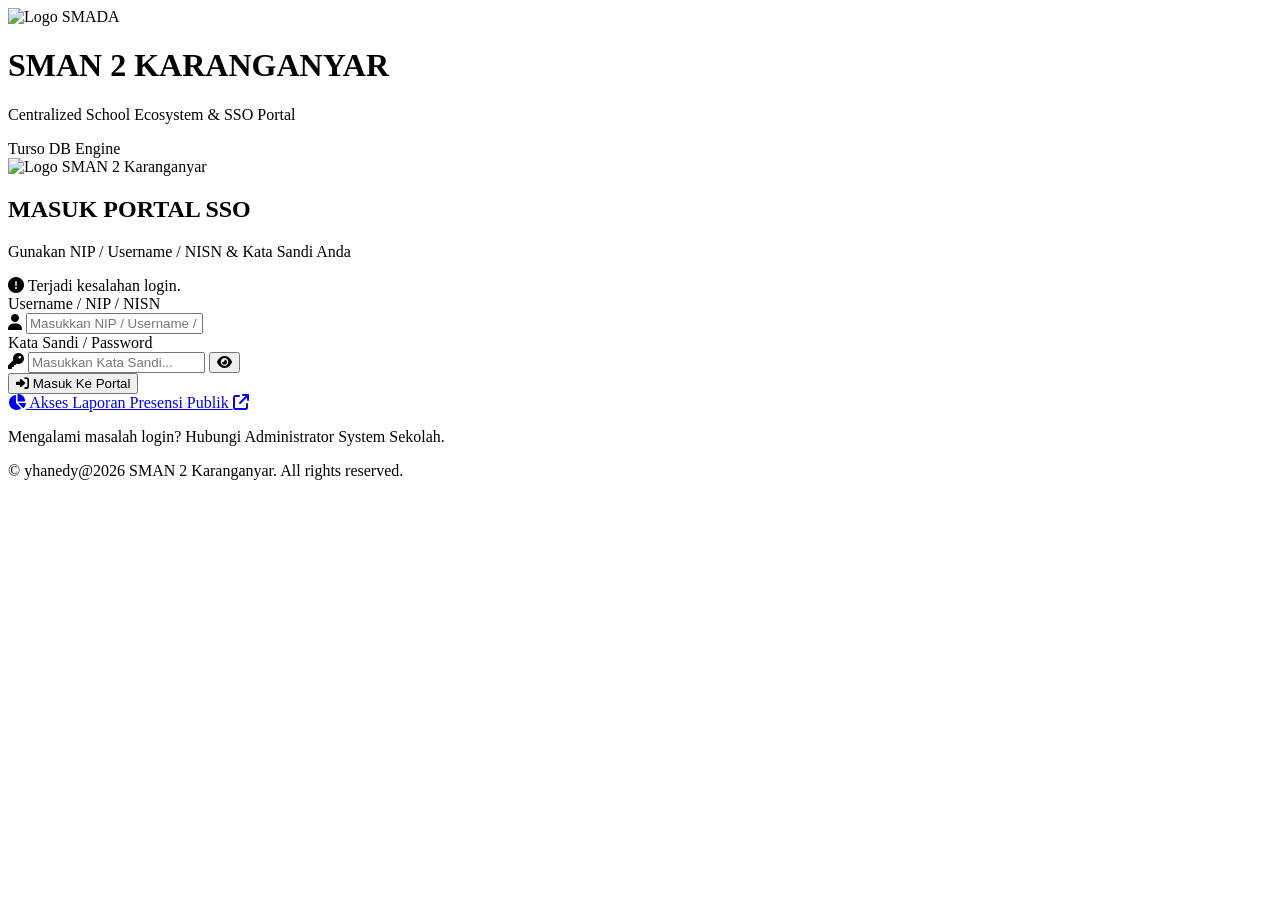
==== admin.html @ 3c3ea402 "Update GPS radius options and backup function" ====
<!DOCTYPE html>
<html lang="id">
<head>
    <meta charset="UTF-8">
    <meta name="viewport" content="width=device-width, initial-scale=1.0">
    <title>Panel Administrator - SMAN 2 Karanganyar</title>
    <script src="https://cdn.tailwindcss.com"></script>
    <link rel="stylesheet" href="https://cdnjs.cloudflare.com/ajax/libs/font-awesome/6.4.0/css/all.min.css">
    <script src="https://cdn.jsdelivr.net/npm/xlsx@0.18.5/dist/xlsx.full.min.js"></script>
    <script src="js/config.js?v=admin_turso_v10"></script>
</head>
<body class="bg-slate-100 font-sans min-h-screen flex flex-col justify-between text-slate-800">

    <!-- PROTEKSI HAK AKSES ADMIN -->
    <script>
        (function proteksiHalaman() {
            const rawUser = localStorage.getItem('smada_user');
            const rawRole = localStorage.getItem('smada_role');
            const currentPath = window.location.pathname;

            if (!rawUser || rawUser === "null" || rawUser === "undefined") {
                alert("Akses Ditolak! Silakan login terlebih dahulu.");
                window.location.replace('index.html');
                return;
            }

            try {
                const user = JSON.parse(rawUser);
                const role = String(user.role || rawRole || '').toLowerCase();

                let isAllowed = false;
                if (currentPath.includes('super-admin')) {
                    isAllowed = role.includes('admin') || role.includes('superadmin') || role.includes('super_admin');
                } else if (currentPath.includes('admin')) {
                    isAllowed = role.includes('admin') || role.includes('superadmin') || role.includes('super_admin');
                } else if (currentPath.includes('bk')) {
                    isAllowed = role.includes('bk') || role.includes('stp2k') || role.includes('admin') || role.includes('superadmin');
                } else if (currentPath.includes('piket')) {
                    isAllowed = role.includes('piket') || role.includes('admin') || role.includes('superadmin');
                } else if (currentPath.includes('siswa')) {
                    isAllowed = role.includes('siswa');
                }

                if (!isAllowed) {
                    alert("Akses Ditolak! Anda tidak berhak mengakses halaman ini.");
                    localStorage.removeItem('smada_user');
                    localStorage.removeItem('smada_role');
                    window.location.replace('index.html');
                }
            } catch (e) {
                localStorage.removeItem('smada_user');
                localStorage.removeItem('smada_role');
                window.location.replace('index.html');
            }
        })();
    </script>

    <!-- HEADER / NAVBAR INTERNAL ADMIN -->
    <header class="bg-blue-900 text-white shadow-md sticky top-0 z-50">
        <div class="max-w-7xl mx-auto px-4 py-3 flex justify-between items-center">
            <div class="flex items-center space-x-3">
                <img src="https://lh3.googleusercontent.com/d/1LdR1ARwYVgOGhwtxeZRu73oD5uGHKhKA" onError="this.onerror=null;this.src='https://placehold.co/100x100/003366/ffffff?text=SMADA'" class="w-10 h-10 rounded-full border-2 border-white object-cover" alt="Logo SMAN 2 Karanganyar">
                <div>
                    <h1 class="font-bold text-lg leading-tight">SMAN 2 KARANGANYAR</h1>
                    <p class="text-xs text-blue-200">Panel Administrator Konfigurasi & Data Master (Turso Engine)</p>
                </div>
            </div>
            <div class="flex items-center space-x-2">
                <span class="text-xs bg-blue-950 px-3 py-1.5 rounded-lg font-mono text-blue-200">
                    <strong class="text-white" id="display-admin-name">Admin</strong>
                </span>
                <button onclick="logout()" class="bg-red-600 hover:bg-red-700 text-white text-xs px-3 py-1.5 rounded-lg font-bold transition flex items-center space-x-1 cursor-pointer">
                    <i class="fa-solid fa-power-off"></i>
                    <span>Logout</span>
                </button>
            </div>
        </div>
    </header>

    <!-- MAIN CONTENT AREA -->
    <main class="max-w-7xl mx-auto px-4 py-6 w-full flex-grow space-y-6">

        <!-- BARIS 1: GRID UTAMA KONFIGURASI ADMIN -->
        <div class="grid grid-cols-1 md:grid-cols-2 lg:grid-cols-4 gap-6">
            <!-- 1. Tambah Siswa Manual -->
            <div class="bg-white p-5 rounded-xl shadow-md border border-slate-200 space-y-3 flex flex-col justify-between">
                <div class="space-y-3">
                    <h3 class="font-bold text-slate-800 text-sm flex items-center space-x-2 border-b pb-2">
                        <i class="fa-solid fa-user-graduate text-indigo-600"></i>
                        <span>Tambah Siswa Manual</span>
                    </h3>
                    <div>
                        <label class="block text-xs font-semibold text-slate-600 mb-1">NISN Siswa</label>
                        <input type="text" id="admin-siswa-nisn" placeholder="Contoh: 0095993053" class="w-full border border-slate-300 rounded-lg px-3 py-1.5 text-xs outline-none focus:ring-2 focus:ring-indigo-500 font-mono">
                    </div>
                    <div>
                        <label class="block text-xs font-semibold text-slate-600 mb-1">Nama Lengkap</label>
                        <input type="text" id="admin-siswa-nama" placeholder="Nama Siswa..." class="w-full border border-slate-300 rounded-lg px-3 py-1.5 text-xs outline-none focus:ring-2 focus:ring-indigo-500">
                    </div>
                    <div>
                        <label class="block text-xs font-semibold text-slate-600 mb-1">Kelas</label>
                        <input type="text" id="admin-siswa-kelas" placeholder="Contoh: XII F1" class="w-full border border-slate-300 rounded-lg px-3 py-1.5 text-xs outline-none focus:ring-2 focus:ring-indigo-500">
                    </div>
                    <div>
                        <label class="block text-xs font-semibold text-slate-600 mb-1">Password</label>
                        <input type="password" id="admin-siswa-pass" placeholder="Default: yhan123" class="w-full border border-slate-300 rounded-lg px-3 py-1.5 text-xs outline-none focus:ring-2 focus:ring-indigo-500">
                    </div>
                </div>
                <button onclick="tambahSiswaManual()" class="w-full bg-indigo-600 hover:bg-indigo-700 text-white font-bold py-2 rounded text-xs transition mt-2 cursor-pointer">
                    Tambah Data Siswa
                </button>
            </div>

            <!-- 2. Tambah Petugas / Guru Manual -->
            <div class="bg-white p-5 rounded-xl shadow-md border border-slate-200 space-y-3 flex flex-col justify-between">
                <div class="space-y-3">
                    <h3 class="font-bold text-slate-800 text-sm flex items-center space-x-2 border-b pb-2">
                        <i class="fa-solid fa-user-shield text-blue-600"></i>
                        <span>Tambah Petugas / Guru</span>
                    </h3>
                    <div>
                        <label class="block text-xs font-semibold text-slate-600 mb-1">Username / NIP</label>
                        <input type="text" id="admin-new-username" placeholder="Username..." class="w-full border border-slate-300 rounded-lg px-3 py-1.5 text-xs outline-none focus:ring-2 focus:ring-blue-500 font-mono">
                    </div>
                    <div>
                        <label class="block text-xs font-semibold text-slate-600 mb-1">Nama Lengkap</label>
                        <input type="text" id="admin-new-nama" placeholder="Nama Guru/Petugas..." class="w-full border border-slate-300 rounded-lg px-3 py-1.5 text-xs outline-none focus:ring-2 focus:ring-blue-500">
                    </div>
                    <div>
                        <label class="block text-xs font-semibold text-slate-600 mb-1">Password</label>
                        <input type="password" id="admin-new-password" placeholder="Password..." class="w-full border border-slate-300 rounded-lg px-3 py-1.5 text-xs outline-none focus:ring-2 focus:ring-blue-500">
                    </div>
                    <div>
                        <label class="block text-xs font-semibold text-slate-600 mb-1">Peran (Role)</label>
                        <select id="admin-new-role" class="w-full border border-slate-300 rounded-lg px-3 py-1.5 text-xs outline-none">
                            <option value="piket">Guru Piket</option>
                            <option value="bk">Guru BK</option>
                            <option value="admin">Administrator</option>
                        </select>
                    </div>
                </div>
                <button onclick="tambahUserBaru()" class="w-full bg-blue-600 hover:bg-blue-700 text-white font-bold py-2 rounded text-xs transition mt-2 cursor-pointer">
                    Tambah User Petugas
                </button>
            </div>

            <!-- 3. Jadwal Presensi & Override Pulang Khusus per Kelas -->
            <div class="bg-white p-5 rounded-xl shadow-md border border-amber-200 space-y-3 bg-amber-50/20 flex flex-col justify-between">
                <div class="space-y-3">
                    <h3 class="font-bold text-amber-900 text-sm flex items-center space-x-2 border-b border-amber-200 pb-2">
                        <i class="fa-solid fa-clock text-amber-600"></i>
                        <span>Jadwal Presensi & Dispensasi</span>
                    </h3>
                    <div class="space-y-2 text-xs border-b border-amber-100 pb-2">
                        <p class="font-bold text-slate-700">1. Jadwal Default:</p>
                        <div class="grid grid-cols-3 gap-1">
                            <div>
                                <label class="block text-[10px] text-slate-500">Masuk</label>
                                <input type="time" id="jam-masuk" value="07:00" class="w-full border rounded px-1 py-1 font-mono text-xs">
                            </div>
                            <div>
                                <label class="block text-[10px] text-slate-500">Pulang S-K</label>
                                <input type="time" id="jam-pulang-senin-kamis" value="15:01" class="w-full border rounded px-1 py-1 font-mono text-xs">
                            </div>
                            <div>
                                <label class="block text-[10px] text-slate-500">Pulang Jum'at</label>
                                <input type="time" id="jam-pulang-jumat" value="14:00" class="w-full border rounded px-1 py-1 font-mono text-xs">
                            </div>
                        </div>
                    </div>
                    <div class="space-y-2 text-xs bg-amber-100/60 p-2.5 rounded-lg border border-amber-300">
                        <div class="flex items-center justify-between border-b border-amber-200 pb-1.5">
                            <span class="font-bold text-amber-900 text-[11px] flex items-center space-x-1">
                                <i class="fa-solid fa-bullhorn text-amber-600"></i>
                                <span>2. Override Pulang Awal</span>
                            </span>
                            <label class="relative inline-flex items-center cursor-pointer">
                                <input type="checkbox" id="toggle-override-pulang" class="sr-only peer">
                                <div class="w-8 h-4 bg-slate-300 peer-focus:outline-none rounded-full peer peer-checked:after:translate-x-full peer-checked:after:border-white after:content-[''] after:absolute after:top-[2px] after:left-[2px] after:bg-white after:border-slate-300 after:border after:rounded-full after:h-3 after:w-3 after:transition-all peer-checked:bg-amber-600"></div>
                            </label>
                        </div>
                        <p class="font-semibold text-slate-700 text-[10px]">Jam Pulang Khusus Hari Ini:</p>
                        <div class="grid grid-cols-3 gap-1">
                            <div>
                                <label class="block text-[9px] text-slate-600 font-bold">Kelas X</label>
                                <input type="time" id="jam-pulang-khusus-x" value="12:00" class="w-full border rounded px-1 py-1 font-mono text-xs">
                            </div>
                            <div>
                                <label class="block text-[9px] text-slate-600 font-bold">Kelas XI</label>
                                <input type="time" id="jam-pulang-khusus-xi" value="12:00" class="w-full border rounded px-1 py-1 font-mono text-xs">
                            </div>
                            <div>
                                <label class="block text-[9px] text-slate-600 font-bold">Kelas XII</label>
                                <input type="time" id="jam-pulang-khusus-xii" value="12:00" class="w-full border rounded px-1 py-1 font-mono text-xs">
                            </div>
                        </div>
                        <div>
                            <input type="text" id="ket-kegiatan-khusus" placeholder="Keterangan kegiatan..." class="w-full border rounded px-2 py-1 text-[11px] outline-none">
                        </div>
                    </div>
                </div>
                <button onclick="simpanSettingJadwalLengkap()" class="w-full bg-amber-600 hover:bg-amber-700 text-white font-bold py-2 rounded text-xs transition shadow mt-2 cursor-pointer">
                    Simpan Pengaturan Jadwal
                </button>
            </div>

            <!-- 4. Pengaturan Lokasi GPS & Radius -->
            <div class="bg-white p-5 rounded-xl shadow-md border border-slate-200 space-y-3 flex flex-col justify-between">
                <div class="space-y-3">
                    <h3 class="font-bold text-slate-800 text-sm flex items-center space-x-2 border-b pb-2">
                        <i class="fa-solid fa-location-dot text-purple-600"></i>
                        <span>Lokasi GPS & Radius</span>
                    </h3>
                    <div class="space-y-2 text-xs">
                        <div>
                            <label class="block font-semibold text-slate-600 mb-1">Koordinat GPS Sekolah</label>
                            <div class="grid grid-cols-2 gap-1 font-mono">
                                <input type="text" id="gps-lat" value="-7.5971000" class="border px-2 py-1.5 rounded text-slate-600" title="Lintang">
                                <input type="text" id="gps-long" value="110.9507000" class="border px-2 py-1.5 rounded text-slate-600" title="Bujur">
                            </div>
                        </div>
                        <div>
                            <label class="block font-semibold text-slate-600 mb-1">Radius Toleransi Presensi</label>
                            <select id="gps-radius" class="w-full border px-2 py-1.5 rounded text-xs outline-none">
                            <option value="50">50 Meter (Area Utama)</option>
                            <option value="70">70 Meter (Toleransi Sedang)</option>
                            <option value="100" selected>100 Meter (Area Sekolah)</option>
                            <option value="200">200 Meter (Toleransi HP)</option>
                            <option value="500">500 Meter (Toleransi Luas)</option>
                            </select>
                        </div>
                    </div>
                </div>
                <button onclick="simpanSettingLokasi()" class="w-full bg-purple-600 hover:bg-purple-700 text-white font-bold py-2 rounded text-xs transition mt-2 cursor-pointer">
                    Simpan Lokasi GPS
                </button>
            </div>
        </div>

        <!-- BARIS 2: GRID KOTAK KOREKSI SALAH KLIK & LOG HP MULTI-AKUN -->
        <div class="grid grid-cols-1 md:grid-cols-2 gap-6">
            <div class="bg-white p-5 rounded-xl shadow-md border border-red-200 space-y-3 bg-red-50/20 flex flex-col justify-between">
                <div class="space-y-3">
                    <h3 class="font-bold text-red-900 text-sm flex items-center space-x-2 border-b border-red-200 pb-2">
                        <i class="fa-solid fa-rotate-left text-red-600"></i>
                        <span>Koreksi Salah Klik Status Pulang Hari Ini</span>
                    </h3>
                    <p class="text-xs text-slate-500 leading-relaxed">
                        Fitur ini digunakan jika siswa tidak sengaja memencet tombol <b>Pulang</b>. Sistem akan membatalkan jam pulang & mengembalikan status ke <b>Hadir</b>.
                    </p>
                    <div>
                        <label class="block text-xs font-semibold text-slate-700 mb-1">NISN Siswa</label>
                        <input type="text" id="reset-pulang-nisn" placeholder="Masukkan NISN siswa terpencet..." class="w-full border border-slate-300 rounded-lg px-3 py-2 text-xs outline-none focus:ring-2 focus:ring-red-500 font-mono">
                    </div>
                </div>
                <button onclick="batalkanStatusPulangSiswa()" class="w-full bg-red-600 hover:bg-red-700 text-white font-bold py-2.5 rounded-lg text-xs transition flex items-center justify-center space-x-1.5 shadow mt-2 cursor-pointer">
                    <i class="fa-solid fa-check"></i>
                    <span>Batalkan Status Pulang Hari Ini</span>
                </button>
            </div>

            <div class="bg-white p-5 rounded-xl shadow-md border border-amber-200 space-y-3 bg-amber-50/10 flex flex-col justify-between">
                <div class="space-y-3">
                    <div class="flex justify-between items-center border-b border-amber-200 pb-2">
                        <h3 class="font-bold text-amber-900 text-sm flex items-center space-x-2">
                            <i class="fa-solid fa-mobile-screen-button text-amber-600"></i>
                            <span>Log HP Siswa (Multi-Akun)</span>
                        </h3>
                        <button onclick="muatLogPerangkatHP()" class="bg-amber-600 hover:bg-amber-700 text-white text-[10px] px-2.5 py-1 rounded transition cursor-pointer">
                            <i class="fa-solid fa-rotate"></i> Cek Log
                        </button>
                    </div>
                    <p class="text-xs text-slate-500 leading-relaxed">
                        Memindai perangkat HP yang digunakan untuk login lebih dari 1 NISN (indikasi titip presensi).
                    </p>
                    <div class="overflow-x-auto max-h-36 border border-amber-100 rounded-lg bg-white">
                        <table class="w-full text-[11px] text-left text-slate-600">
                            <thead class="bg-amber-100/70 text-amber-900 uppercase font-semibold sticky top-0">
                                <tr>
                                    <th class="p-2">Perangkat HP</th>
                                    <th class="p-2 text-center">Akun</th>
                                    <th class="p-2">NISN Terkait</th>
                                </tr>
                            </thead>
                            <tbody id="tabel-log-hp-body" class="divide-y divide-amber-100">
                                <tr><td colspan="3" class="p-3 text-center text-slate-400">Klik "Cek Log" untuk memindai.</td></tr>
                            </tbody>
                        </table>
                    </div>
                </div>
            </div>
        </div>

        <!-- TABEL KELOLA DATA MASTER -->
        <div class="bg-white rounded-xl shadow-md p-6 border border-slate-200 space-y-4">
            <div class="flex flex-wrap justify-between items-center pb-3 border-b border-slate-100 gap-2">
                <div>
                    <h3 class="font-bold text-slate-800 text-base">Master Data Pengguna</h3>
                    <p class="text-xs text-slate-500">Daftar pengguna tersimpan di Turso DB. Admin dapat mereset password maupun menghapus akun.</p>
                </div>
                <div class="flex flex-wrap items-center gap-2">
                    <div class="flex bg-slate-100 p-1 rounded-lg border border-slate-200">
                        <button id="btn-tab-siswa" onclick="switchMasterTab('siswa')" class="px-3 py-1 text-xs font-bold rounded-md bg-blue-900 text-white shadow transition cursor-pointer">
                            <i class="fa-solid fa-user-graduate mr-1"></i> Data Siswa
                        </button>
                        <button id="btn-tab-guru" onclick="switchMasterTab('guru')" class="px-3 py-1 text-xs font-bold rounded-md text-slate-600 hover:text-slate-900 transition cursor-pointer">
                            <i class="fa-solid fa-user-shield mr-1"></i> Data Guru / Petugas
                        </button>
                    </div>
                    <input type="text" id="search-input" onkeyup="filterMasterTable()" placeholder="Cari data..." class="border border-slate-300 rounded-lg px-3 py-1.5 text-xs outline-none focus:ring-2 focus:ring-blue-500">
                    
                    <!-- TOMBOL BACKUP -->
                    <button onclick="backupDatabaseKeDrive()" id="btn-backup" class="bg-emerald-600 hover:bg-emerald-700 text-white text-xs px-3 py-1.5 rounded-lg font-bold transition flex items-center space-x-1.5 shadow cursor-pointer">
                        <i class="fa-solid fa-cloud-arrow-up"></i> <span>Backup ke Drive</span>
                    </button>
                    
                    <button onclick="muatSemuaDataMaster()" class="bg-blue-600 hover:bg-blue-700 text-white text-xs px-3 py-1.5 rounded-lg transition cursor-pointer">
                        <i class="fa-solid fa-rotate"></i> Refresh Data
                    </button>
                </div>
            </div>

            <!-- TAB 1: KELOLA SISWA -->
            <div id="wrapper-tabel-siswa" class="overflow-x-auto max-h-96">
                <table class="w-full text-xs text-left text-slate-600">
                    <thead class="bg-slate-100 text-slate-700 uppercase font-semibold sticky top-0">
                        <tr>
                            <th class="p-3">NISN</th>
                            <th class="p-3">Nama Siswa</th>
                            <th class="p-3">Kelas</th>
                            <th class="p-3 text-center">Reset Password (yhan123)</th>
                            <th class="p-3 text-center">Aksi Hapus</th>
                        </tr>
                    </thead>
                    <tbody id="tabel-siswa-body" class="divide-y divide-slate-100">
                        <tr><td colspan="5" class="p-4 text-center text-slate-400">Memuat data siswa dari Turso DB...</td></tr>
                    </tbody>
                </table>
            </div>

            <!-- TAB 2: KELOLA GURU / PETUGAS -->
            <div id="wrapper-tabel-guru" class="overflow-x-auto max-h-96 hidden">
                <table class="w-full text-xs text-left text-slate-600">
                    <thead class="bg-slate-100 text-slate-700 uppercase font-semibold sticky top-0">
                        <tr>
                            <th class="p-3">ID</th>
                            <th class="p-3">Username / NIP</th>
                            <th class="p-3">Nama Lengkap</th>
                            <th class="p-3">Peran (Role)</th>
                            <th class="p-3 text-center">Reset Password (smada123)</th>
                            <th class="p-3 text-center">Aksi Hapus</th>
                        </tr>
                    </thead>
                    <tbody id="tabel-guru-body" class="divide-y divide-slate-100">
                        <tr><td colspan="6" class="p-4 text-center text-slate-400">Memuat data guru/petugas dari Turso DB...</td></tr>
                    </tbody>
                </table>
            </div>
        </div>

    </main>

    <!-- FOOTER INTERNAL -->
    <footer class="bg-slate-800 text-slate-400 text-xs text-center py-4">
        <p>&copy; yhanedy@2026 SMAN 2 Karanganyar. All rights reserved.</p>
    </footer>

    <!-- JAVASCRIPT LOGIKA ADMIN -->
    <script>
        let searchTimeout = null;

        window.onload = function() {
            const rawUser = localStorage.getItem('smada_user');
            if (rawUser) {
                try {
                    const user = JSON.parse(rawUser);
                    document.getElementById('display-admin-name').textContent = user.nama || user.username;
                } catch(e) {}
            }
            muatSettingSekolah();
            muatSemuaDataMaster();
            muatLogPerangkatHP();
        };

        function logout() {
            localStorage.removeItem('smada_user');
            localStorage.removeItem('smada_role');
            window.location.href = 'index.html';
        }

        function switchMasterTab(type) {
            const wrapSiswa = document.getElementById('wrapper-tabel-siswa');
            const wrapGuru = document.getElementById('wrapper-tabel-guru');
            const btnSiswa = document.getElementById('btn-tab-siswa');
            const btnGuru = document.getElementById('btn-tab-guru');
            const searchInput = document.getElementById('search-input');
            searchInput.value = '';

            if (type === 'siswa') {
                wrapSiswa.classList.remove('hidden');
                wrapGuru.classList.add('hidden');
                btnSiswa.className = 'px-3 py-1 text-xs font-bold rounded-md bg-blue-900 text-white shadow transition cursor-pointer';
                btnGuru.className = 'px-3 py-1 text-xs font-bold rounded-md text-slate-600 hover:text-slate-900 transition cursor-pointer';
                muatDaftarSiswa();
            } else {
                wrapGuru.classList.remove('hidden');
                wrapSiswa.classList.add('hidden');
                btnGuru.className = 'px-3 py-1 text-xs font-bold rounded-md bg-blue-900 text-white shadow transition cursor-pointer';
                btnSiswa.className = 'px-3 py-1 text-xs font-bold rounded-md text-slate-600 hover:text-slate-900 transition cursor-pointer';
                muatDaftarGuru();
            }
        }

        function filterMasterTable() {
            const input = document.getElementById('search-input').value.toLowerCase();
            if (searchTimeout) clearTimeout(searchTimeout);
            
            searchTimeout = setTimeout(() => {
                const isSiswaActive = !document.getElementById('wrapper-tabel-siswa').classList.contains('hidden');
                if (isSiswaActive) {
                    muatDaftarSiswa(input);
                } else {
                    muatDaftarGuru(input);
                }
            }, 500);
        }

        async function muatSettingSekolah() {
            try {
                const rows = await queryTurso('SELECT * FROM setting_sekolah WHERE id = 1');
                if (rows && rows.length > 0) {
                    const data = rows[0];
                    if (data.latitude) document.getElementById('gps-lat').value = String(data.latitude);
                    if (data.longitude) document.getElementById('gps-long').value = String(data.longitude);
                    if (data.radius_meter) document.getElementById('gps-radius').value = String(data.radius_meter);
                }
            } catch (e) {
                console.log("Setting lokasi default digunakan.");
            }
        }

        async function simpanSettingLokasi() {
            const lat = String(document.getElementById('gps-lat').value.trim());
            const long = String(document.getElementById('gps-long').value.trim());
            const radius = parseInt(document.getElementById('gps-radius').value) || 100;

            if (!lat || !long) { alert("Koordinat GPS Lintang & Bujur wajib diisi!"); return; }

            try {
                await queryTurso(
                    'INSERT OR REPLACE INTO setting_sekolah (id, latitude, longitude, radius_meter) VALUES (1, ?, ?, ?)', 
                    [lat, long, radius]
                );
                alert("Pengaturan Lokasi GPS & Radius Berhasil Disimpan di Turso DB!");
            } catch (err) {
                alert("Gagal menyimpan lokasi: " + err.message);
            }
        }

        async function simpanSettingJadwalLengkap() {
            const isOverride = document.getElementById('toggle-override-pulang').checked;
            const jamKhususX = document.getElementById('jam-pulang-khusus-x').value;
            const jamKhususXI = document.getElementById('jam-pulang-khusus-xi').value;
            const jamKhususXII = document.getElementById('jam-pulang-khusus-xii').value;
            const ketKhusus = document.getElementById('ket-kegiatan-khusus').value.trim();

            const infoMode = isOverride 
                ? `\n\n⚠️ MODE PULANG LEBIH AWAL AKTIF!\n• Kelas X: ${jamKhususX}\n• Kelas XI: ${jamKhususXI}\n• Kelas XII: ${jamKhususXII}\nKegiatan: ${ketKhusus}`
                : `\n\n✅ Mode Normal (Default) Aktif.`;

            alert("Pengaturan Jadwal Berhasil Disimpan!" + infoMode);
        }

        async function batalkanStatusPulangSiswa() {
            const nisn = document.getElementById('reset-pulang-nisn').value.trim();
            if (!nisn) { alert("Masukkan NISN Siswa!"); return; }

            const today = new Intl.DateTimeFormat('sv-SE', { timeZone: 'Asia/Jakarta' }).format(new Date());

            try {
                const rows = await queryTurso('SELECT id FROM presensi WHERE TRIM(nisn) = TRIM(?) AND tanggal = ?', [nisn, today]);
                if (!rows || rows.length === 0) {
                    alert(`Tidak ditemukan presensi hari ini untuk NISN: ${nisn}`);
                    return;
                }

                if (!confirm(`Batalkan status pulang NISN: ${nisn} untuk hari ini (${today})?`)) return;

                await queryTurso('UPDATE presensi SET jam_pulang = NULL, status = ? WHERE TRIM(nisn) = TRIM(?) AND tanggal = ?', ['Hadir', nisn, today]);
                alert(`Status pulang NISN ${nisn} berhasil dibatalkan. Siswa kembali berstatus Hadir.`);
                document.getElementById('reset-pulang-nisn').value = '';
            } catch (err) {
                alert("Gagal membatalkan status pulang: " + err.message);
            }
        }

        async function tambahSiswaManual() {
            const nisn = document.getElementById('admin-siswa-nisn').value.trim();
            const nama = document.getElementById('admin-siswa-nama').value.trim();
            const kelas = document.getElementById('admin-siswa-kelas').value.trim();
            const pass = document.getElementById('admin-siswa-pass').value.trim() || 'yhan123';

            if (!nisn || !nama || !kelas) { alert("NISN, Nama, dan Kelas wajib diisi!"); return; }

            try {
                await queryTurso('INSERT OR REPLACE INTO siswa (nisn, nama, kelas, password) VALUES (?, ?, ?, ?)', [nisn, nama, kelas, pass]);
                
                await fetch('https://smada-api-gateway.yhanedy.workers.dev/api/admin/reset-password', {
                    method: 'POST',
                    headers: { 'Content-Type': 'application/json' },
                    body: JSON.stringify({ nisn: nisn, defaultPassword: pass })
                });

                alert(`Siswa ${nama} (NISN: ${nisn}) berhasil ditambahkan dan password diamankan!`);
                document.getElementById('admin-siswa-nisn').value = '';
                document.getElementById('admin-siswa-nama').value = '';
                document.getElementById('admin-siswa-kelas').value = '';
                document.getElementById('admin-siswa-pass').value = '';
                muatDaftarSiswa();
            } catch (err) {
                alert("Gagal menambahkan siswa: " + err.message);
            }
        }

        async function tambahUserBaru() {
            const username = document.getElementById('admin-new-username').value.trim();
            const nama = document.getElementById('admin-new-nama').value.trim();
            const pass = document.getElementById('admin-new-password').value.trim();
            const role = document.getElementById('admin-new-role').value;

            if (!username || !nama || !pass) { alert("Semua kolom wajib diisi!"); return; }

            try {
                await queryTurso('INSERT INTO users (username, nama, password, role) VALUES (?, ?, ?, ?)', [username, nama, pass, role]);
                alert("User petugas baru berhasil ditambahkan!");
                document.getElementById('admin-new-username').value = '';
                document.getElementById('admin-new-nama').value = '';
                document.getElementById('admin-new-password').value = '';
                muatDaftarGuru();
            } catch (err) {
                alert("Gagal menambah user petugas: " + err.message);
            }
        }

        function muatLogPerangkatHP() {
            const tbody = document.getElementById('tabel-log-hp-body');
            const logs = JSON.parse(localStorage.getItem('smada_hp_logs') || '[]');

            if (logs.length === 0) {
                tbody.innerHTML = '<tr><td colspan="3" class="p-3 text-center text-slate-400">Belum ada riwayat HP terdeteksi.</td></tr>';
                return;
            }

            const deviceMap = {};
            logs.forEach(log => {
                if (!deviceMap[log.device]) deviceMap[log.device] = new Set();
                deviceMap[log.device].add(log.nisn);
            });

            tbody.innerHTML = Object.keys(deviceMap).map(dev => {
                const listNisn = Array.from(deviceMap[dev]);
                const isMulti = listNisn.length > 1;
                return `
                    <tr class="${isMulti ? 'bg-red-50 text-red-900 font-semibold' : ''} border-b border-amber-100">
                        <td class="p-2 truncate max-w-[120px]" title="${dev}">${dev.substring(0, 20)}...</td>
                        <td class="p-2 text-center font-bold">${listNisn.length} ${isMulti ? '<span class="bg-red-200 text-red-800 text-[9px] px-1 rounded">Multi</span>' : ''}</td>
                        <td class="p-2 font-mono text-[10px]">${listNisn.join(', ')}</td>
                    </tr>
                `;
            }).join('');
        }

        function muatSemuaDataMaster() {
            muatDaftarSiswa();
            muatDaftarGuru();
        }

        async function muatDaftarSiswa(keyword = '') {
            const tbody = document.getElementById('tabel-siswa-body');
            tbody.innerHTML = '<tr><td colspan="5" class="p-4 text-center text-slate-400">Memuat data siswa...</td></tr>';

            try {
                let sql = 'SELECT nisn, nama, kelas FROM siswa';
                let params = [];
                
                if (keyword) {
                    sql += ' WHERE LOWER(nama) LIKE LOWER(?) OR nisn LIKE ? OR LOWER(kelas) LIKE LOWER(?)';
                    params = [`%${keyword}%`, `%${keyword}%`, `%${keyword}%`];
                }
                
                sql += ' ORDER BY kelas ASC, nama ASC LIMIT 50';

                const data = await queryTurso(sql, params);

                if (!data || data.length === 0) {
                    tbody.innerHTML = '<tr><td colspan="5" class="p-4 text-center text-slate-400">Tidak ada data siswa ditemukan.</td></tr>';
                    return;
                }

                tbody.innerHTML = data.map(s => `
                    <tr class="hover:bg-slate-50 border-b border-slate-100">
                        <td class="p-3 font-mono font-medium text-slate-700">${s.nisn}</td>
                        <td class="p-3 font-bold text-slate-800">${s.nama}</td>
                        <td class="p-3 font-mono text-slate-600">${s.kelas}</td>
                        <td class="p-3 text-center">
                            <button onclick="resetPasswordSiswaDefault('${s.nisn}', '${s.nama.replace(/'/g, "\\'")}')" class="bg-amber-100 hover:bg-amber-200 text-amber-800 px-2.5 py-1 rounded text-xs font-bold border border-amber-300 transition cursor-pointer">
                                <i class="fa-solid fa-key"></i> Reset Pass
                            </button>
                        </td>
                        <td class="p-3 text-center">
                            <button onclick="hapusSiswa('${s.nisn}', '${s.nama.replace(/'/g, "\\'")}')" class="bg-red-100 hover:bg-red-200 text-red-700 px-2.5 py-1 rounded text-xs font-bold transition cursor-pointer">
                                <i class="fa-solid fa-trash"></i> Hapus
                            </button>
                        </td>
                    </tr>
                `).join('');
            } catch (err) {
                tbody.innerHTML = `<tr><td colspan="5" class="p-4 text-center text-red-500 font-bold">Gagal memuat: ${err.message}</td></tr>`;
            }
        }

        async function muatDaftarGuru(keyword = '') {
            const tbody = document.getElementById('tabel-guru-body');
            tbody.innerHTML = '<tr><td colspan="6" class="p-4 text-center text-slate-400">Memuat data guru/petugas...</td></tr>';

            try {
                let sql = 'SELECT id, username, nama, role FROM users';
                let params = [];
                
                if (keyword) {
                    sql += ' WHERE LOWER(nama) LIKE LOWER(?) OR LOWER(username) LIKE LOWER(?) OR LOWER(role) LIKE LOWER(?)';
                    params = [`%${keyword}%`, `%${keyword}%`, `%${keyword}%`];
                }
                
                sql += ' ORDER BY nama ASC LIMIT 50';

                const data = await queryTurso(sql, params);

                if (!data || data.length === 0) {
                    tbody.innerHTML = '<tr><td colspan="6" class="p-4 text-center text-slate-400">Tidak ada data petugas ditemukan.</td></tr>';
                    return;
                }

                tbody.innerHTML = data.map(g => `
                    <tr class="hover:bg-slate-50 border-b border-slate-100">
                        <td class="p-3 text-slate-400 font-mono">${g.id}</td>
                        <td class="p-3 font-mono font-bold text-slate-700">${g.username}</td>
                        <td class="p-3 font-semibold text-slate-800">${g.nama}</td>
                        <td class="p-3">
                            <span class="px-2 py-0.5 rounded text-[10px] font-bold uppercase ${g.role === 'admin' ? 'bg-purple-100 text-purple-800' : g.role === 'bk' ? 'bg-emerald-100 text-emerald-800' : 'bg-blue-100 text-blue-800'}">
                                ${g.role}
                            </span>
                        </td>
                        <td class="p-3 text-center">
                            <button onclick="resetPasswordGuruDefault(${g.id}, '${g.username.replace(/'/g, "\\'")}')" class="bg-amber-100 hover:bg-amber-200 text-amber-800 px-2.5 py-1 rounded text-xs font-bold border border-amber-300 transition cursor-pointer">
                                <i class="fa-solid fa-key"></i> Reset Pass
                            </button>
                        </td>
                        <td class="p-3 text-center">
                            <button onclick="hapusGuru(${g.id}, '${g.username.replace(/'/g, "\\'")}')" class="bg-red-100 hover:bg-red-200 text-red-700 px-2.5 py-1 rounded text-xs font-bold transition cursor-pointer">
                                <i class="fa-solid fa-trash"></i> Hapus
                            </button>
                        </td>
                    </tr>
                `).join('');
            } catch (err) {
                tbody.innerHTML = `<tr><td colspan="6" class="p-4 text-center text-red-500 font-bold">Gagal memuat: ${err.message}</td></tr>`;
            }
        }

        async function resetPasswordSiswaDefault(nisn, nama) {
            if (!confirm(`Reset password "${nama}" (NISN: ${nisn}) kembali ke default "yhan123"?`)) return;
            
            try {
                const res = await fetch('https://smada-api-gateway.yhanedy.workers.dev/api/admin/reset-password', {
                    method: 'POST',
                    headers: { 'Content-Type': 'application/json' },
                    body: JSON.stringify({ nisn: nisn, defaultPassword: 'yhan123' })
                });

                const data = await res.json();
                if (!res.ok) throw new Error(data.error);
                alert(`Password "${nama}" berhasil direset ke "yhan123".`);
            } catch (err) {
                alert("Gagal reset password: " + err.message);
            }
        }

        async function hapusSiswa(nisn, nama) {
            if (!confirm(`Apakah Anda yakin ingin menghapus siswa "${nama}" (NISN: ${nisn})?`)) return;
            try {
                await queryTurso('DELETE FROM siswa WHERE TRIM(nisn) = TRIM(?)', [nisn]);
                alert(`Siswa "${nama}" berhasil dihapus.`);
                muatDaftarSiswa();
            } catch (err) {
                alert("Gagal menghapus: " + err.message);
            }
        }

        async function resetPasswordGuruDefault(id, username) {
            if (!confirm(`Reset password user petugas "${username}" kembali ke default "smada123"?`)) return;
            try {
                await queryTurso('UPDATE users SET password = ? WHERE id = ?', ['smada123', id]);
                alert(`Password "${username}" berhasil direset ke "smada123".`);
            } catch (err) {
                alert("Gagal reset password: " + err.message);
            }
        }

        async function hapusGuru(id, username) {
            if (!confirm(`Apakah Anda yakin ingin menghapus user petugas "${username}"?`)) return;
            try {
                await queryTurso('DELETE FROM users WHERE id = ?', [id]);
                alert(`User petugas "${username}" berhasil dihapus.`);
                muatDaftarGuru();
            } catch (err) {
                alert("Gagal menghapus: " + err.message);
            }
        }

        /* =========================================================
           FUNGSI BACKUP DATABASE KE GOOGLE DRIVE
           ========================================================= */
     async function backupDatabaseKeDrive() {
    if (!confirm("Apakah Anda yakin ingin membackup seluruh data ke Google Drive?\n\nData yang akan dibackup: Presensi, Kedisiplinan, Jurnal KBM.")) return;
    
    const btn = document.getElementById('btn-backup');
    btn.disabled = true;
    btn.innerHTML = `<i class="fa-solid fa-spinner fa-spin"></i> Memproses...`;
    
    try {
        // 1. Ambil data dari Turso
        const presensi = await queryTurso('SELECT * FROM presensi ORDER BY id DESC');
        const kedisiplinan = await queryTurso('SELECT * FROM kedisiplinan ORDER BY id DESC');
        const jurnal = await queryTurso('SELECT * FROM jurnal_kbm ORDER BY id DESC');
        
        // 2. Buat workbook Excel
        const wb = XLSX.utils.book_new();
        
        if (presensi && presensi.length > 0) {
            XLSX.utils.book_append_sheet(wb, XLSX.utils.json_to_sheet(presensi), "Presensi");
        } else {
            XLSX.utils.book_append_sheet(wb, XLSX.utils.json_to_sheet([{ Info: "Tidak ada data presensi" }]), "Presensi");
        }
        
        if (kedisiplinan && kedisiplinan.length > 0) {
            XLSX.utils.book_append_sheet(wb, XLSX.utils.json_to_sheet(kedisiplinan), "Kedisiplinan");
        } else {
            XLSX.utils.book_append_sheet(wb, XLSX.utils.json_to_sheet([{ Info: "Tidak ada data kedisiplinan" }]), "Kedisiplinan");
        }
        
        if (jurnal && jurnal.length > 0) {
            XLSX.utils.book_append_sheet(wb, XLSX.utils.json_to_sheet(jurnal), "Jurnal_KBM");
        } else {
            XLSX.utils.book_append_sheet(wb, XLSX.utils.json_to_sheet([{ Info: "Tidak ada data jurnal KBM" }]), "Jurnal_KBM");
        }
        
        // 3. Konversi ke base64
        const excelBuffer = XLSX.write(wb, { bookType: 'xlsx', type: 'base64' });
        
        // 4. Kirim ke Google Drive via GAS
        const today = new Intl.DateTimeFormat('sv-SE', { timeZone: 'Asia/Jakarta' }).format(new Date());
        const fileName = `Backup_SMADA_${today}.xlsx`;
        
        const response = await fetch('https://script.google.com/macros/s/AKfycbyhWmrZugkeEOt8uS-6aVC-ZyeZCt85RxSV3Er0ko6u01C-j95sM70L1CVNwzjSvqqr6A/exec', { 
            method: 'POST',
            headers: { 'Content-Type': 'text/plain;charset=utf-8' },
            body: JSON.stringify({
                type: 'backup',
                fileBase64: excelBuffer,
                fileName: fileName,
                mimeType: 'application/vnd.openxmlformats-officedocument.spreadsheetml.sheet',
                folderId: '1gnTFajgWvcwrOk5TIY8Hh5HtlvpNkr8b'
            })
        });
        
        const result = await response.json();
        
        if (result.status === 'success') {
            alert(`Backup berhasil!\n\nFile: ${fileName}\n\nLink: ${result.url}`);
        } else {
            alert("Gagal backup: " + (result.message || "Terjadi kesalahan."));
        }
        
    } catch (err) {
        alert("Gagal backup: " + err.message);
    } finally {
        btn.disabled = false;
        btn.innerHTML = `<i class="fa-solid fa-cloud-arrow-up"></i> <span>Backup ke Drive</span>`;
    }
}
    </script>
</body>
</html>
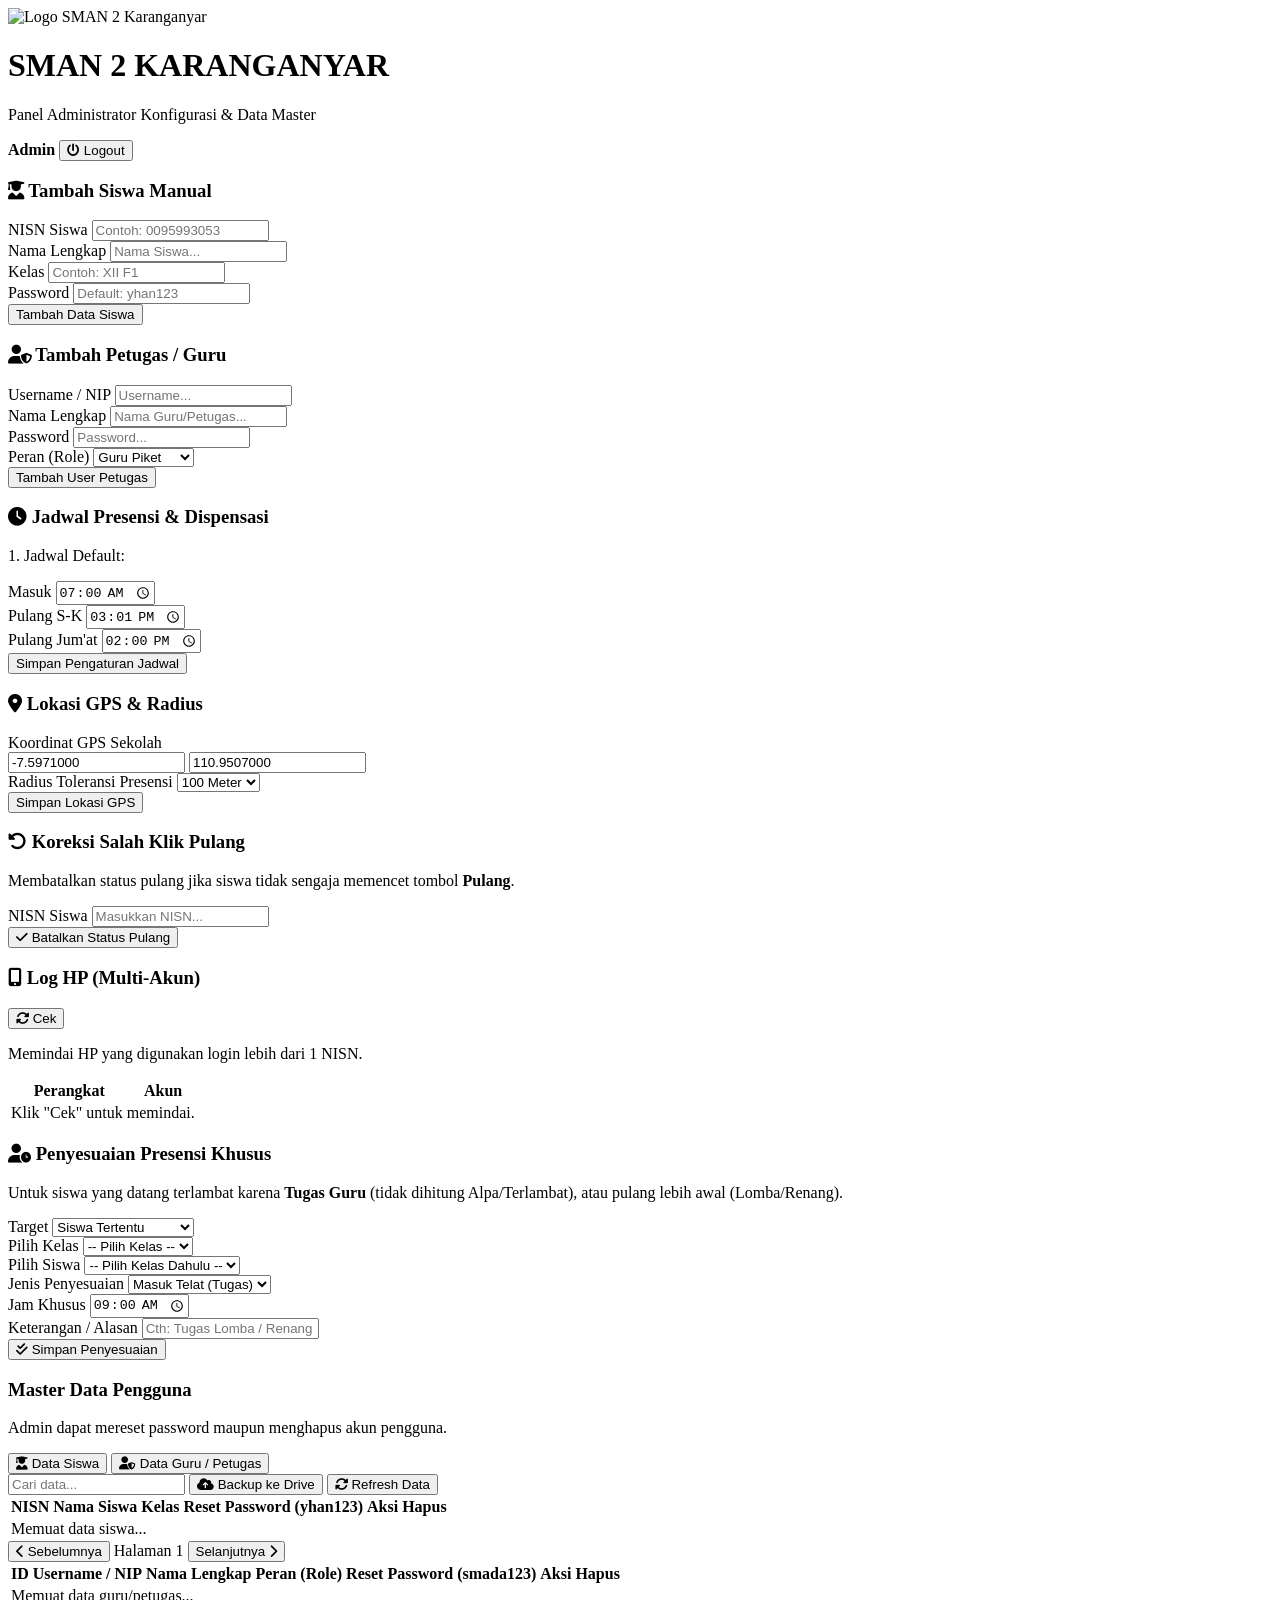
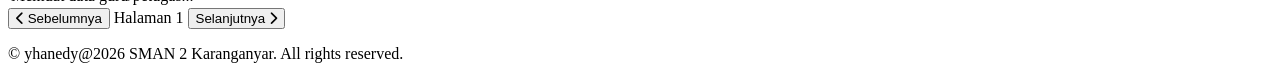
==== commit 096eca97: "Update admin.html with script version and content changes Updated script version in admin panel and " ====
--- a/admin.html
+++ b/admin.html
@@ -7,62 +7,18 @@
     <script src="https://cdn.tailwindcss.com"></script>
     <link rel="stylesheet" href="https://cdnjs.cloudflare.com/ajax/libs/font-awesome/6.4.0/css/all.min.css">
     <script src="https://cdn.jsdelivr.net/npm/xlsx@0.18.5/dist/xlsx.full.min.js"></script>
-    <script src="js/config.js?v=admin_turso_v10"></script>
+    <script src="js/config.js?v=admin_turso_v11"></script>
+    <script src="js/admin.js?v=admin_turso_v11" defer></script>
 </head>
 <body class="bg-slate-100 font-sans min-h-screen flex flex-col justify-between text-slate-800">
 
-    <!-- PROTEKSI HAK AKSES ADMIN -->
-    <script>
-        (function proteksiHalaman() {
-            const rawUser = localStorage.getItem('smada_user');
-            const rawRole = localStorage.getItem('smada_role');
-            const currentPath = window.location.pathname;
-
-            if (!rawUser || rawUser === "null" || rawUser === "undefined") {
-                alert("Akses Ditolak! Silakan login terlebih dahulu.");
-                window.location.replace('index.html');
-                return;
-            }
-
-            try {
-                const user = JSON.parse(rawUser);
-                const role = String(user.role || rawRole || '').toLowerCase();
-
-                let isAllowed = false;
-                if (currentPath.includes('super-admin')) {
-                    isAllowed = role.includes('admin') || role.includes('superadmin') || role.includes('super_admin');
-                } else if (currentPath.includes('admin')) {
-                    isAllowed = role.includes('admin') || role.includes('superadmin') || role.includes('super_admin');
-                } else if (currentPath.includes('bk')) {
-                    isAllowed = role.includes('bk') || role.includes('stp2k') || role.includes('admin') || role.includes('superadmin');
-                } else if (currentPath.includes('piket')) {
-                    isAllowed = role.includes('piket') || role.includes('admin') || role.includes('superadmin');
-                } else if (currentPath.includes('siswa')) {
-                    isAllowed = role.includes('siswa');
-                }
-
-                if (!isAllowed) {
-                    alert("Akses Ditolak! Anda tidak berhak mengakses halaman ini.");
-                    localStorage.removeItem('smada_user');
-                    localStorage.removeItem('smada_role');
-                    window.location.replace('index.html');
-                }
-            } catch (e) {
-                localStorage.removeItem('smada_user');
-                localStorage.removeItem('smada_role');
-                window.location.replace('index.html');
-            }
-        })();
-    </script>
-
-    <!-- HEADER / NAVBAR INTERNAL ADMIN -->
     <header class="bg-blue-900 text-white shadow-md sticky top-0 z-50">
         <div class="max-w-7xl mx-auto px-4 py-3 flex justify-between items-center">
             <div class="flex items-center space-x-3">
                 <img src="https://lh3.googleusercontent.com/d/1LdR1ARwYVgOGhwtxeZRu73oD5uGHKhKA" onError="this.onerror=null;this.src='https://placehold.co/100x100/003366/ffffff?text=SMADA'" class="w-10 h-10 rounded-full border-2 border-white object-cover" alt="Logo SMAN 2 Karanganyar">
                 <div>
                     <h1 class="font-bold text-lg leading-tight">SMAN 2 KARANGANYAR</h1>
-                    <p class="text-xs text-blue-200">Panel Administrator Konfigurasi & Data Master (Turso Engine)</p>
+                    <p class="text-xs text-blue-200">Panel Administrator Konfigurasi & Data Master</p>
                 </div>
             </div>
             <div class="flex items-center space-x-2">
@@ -77,10 +33,8 @@
         </div>
     </header>
 
-    <!-- MAIN CONTENT AREA -->
     <main class="max-w-7xl mx-auto px-4 py-6 w-full flex-grow space-y-6">
 
-        <!-- BARIS 1: GRID UTAMA KONFIGURASI ADMIN -->
         <div class="grid grid-cols-1 md:grid-cols-2 lg:grid-cols-4 gap-6">
             <!-- 1. Tambah Siswa Manual -->
             <div class="bg-white p-5 rounded-xl shadow-md border border-slate-200 space-y-3 flex flex-col justify-between">
@@ -168,36 +122,6 @@
                             </div>
                         </div>
                     </div>
-                    <div class="space-y-2 text-xs bg-amber-100/60 p-2.5 rounded-lg border border-amber-300">
-                        <div class="flex items-center justify-between border-b border-amber-200 pb-1.5">
-                            <span class="font-bold text-amber-900 text-[11px] flex items-center space-x-1">
-                                <i class="fa-solid fa-bullhorn text-amber-600"></i>
-                                <span>2. Override Pulang Awal</span>
-                            </span>
-                            <label class="relative inline-flex items-center cursor-pointer">
-                                <input type="checkbox" id="toggle-override-pulang" class="sr-only peer">
-                                <div class="w-8 h-4 bg-slate-300 peer-focus:outline-none rounded-full peer peer-checked:after:translate-x-full peer-checked:after:border-white after:content-[''] after:absolute after:top-[2px] after:left-[2px] after:bg-white after:border-slate-300 after:border after:rounded-full after:h-3 after:w-3 after:transition-all peer-checked:bg-amber-600"></div>
-                            </label>
-                        </div>
-                        <p class="font-semibold text-slate-700 text-[10px]">Jam Pulang Khusus Hari Ini:</p>
-                        <div class="grid grid-cols-3 gap-1">
-                            <div>
-                                <label class="block text-[9px] text-slate-600 font-bold">Kelas X</label>
-                                <input type="time" id="jam-pulang-khusus-x" value="12:00" class="w-full border rounded px-1 py-1 font-mono text-xs">
-                            </div>
-                            <div>
-                                <label class="block text-[9px] text-slate-600 font-bold">Kelas XI</label>
-                                <input type="time" id="jam-pulang-khusus-xi" value="12:00" class="w-full border rounded px-1 py-1 font-mono text-xs">
-                            </div>
-                            <div>
-                                <label class="block text-[9px] text-slate-600 font-bold">Kelas XII</label>
-                                <input type="time" id="jam-pulang-khusus-xii" value="12:00" class="w-full border rounded px-1 py-1 font-mono text-xs">
-                            </div>
-                        </div>
-                        <div>
-                            <input type="text" id="ket-kegiatan-khusus" placeholder="Keterangan kegiatan..." class="w-full border rounded px-2 py-1 text-[11px] outline-none">
-                        </div>
-                    </div>
                 </div>
                 <button onclick="simpanSettingJadwalLengkap()" class="w-full bg-amber-600 hover:bg-amber-700 text-white font-bold py-2 rounded text-xs transition shadow mt-2 cursor-pointer">
                     Simpan Pengaturan Jadwal
@@ -222,11 +146,11 @@
                         <div>
                             <label class="block font-semibold text-slate-600 mb-1">Radius Toleransi Presensi</label>
                             <select id="gps-radius" class="w-full border px-2 py-1.5 rounded text-xs outline-none">
-                            <option value="50">50 Meter (Area Utama)</option>
-                            <option value="70">70 Meter (Toleransi Sedang)</option>
-                            <option value="100" selected>100 Meter (Area Sekolah)</option>
-                            <option value="200">200 Meter (Toleransi HP)</option>
-                            <option value="500">500 Meter (Toleransi Luas)</option>
+                                <option value="50">50 Meter</option>
+                                <option value="70">70 Meter</option>
+                                <option value="100" selected>100 Meter</option>
+                                <option value="200">200 Meter</option>
+                                <option value="500">500 Meter</option>
                             </select>
                         </div>
                     </div>
@@ -237,25 +161,24 @@
             </div>
         </div>
 
-        <!-- BARIS 2: GRID KOTAK KOREKSI SALAH KLIK & LOG HP MULTI-AKUN -->
-        <div class="grid grid-cols-1 md:grid-cols-2 gap-6">
+        <div class="grid grid-cols-1 md:grid-cols-3 gap-6">
             <div class="bg-white p-5 rounded-xl shadow-md border border-red-200 space-y-3 bg-red-50/20 flex flex-col justify-between">
                 <div class="space-y-3">
                     <h3 class="font-bold text-red-900 text-sm flex items-center space-x-2 border-b border-red-200 pb-2">
                         <i class="fa-solid fa-rotate-left text-red-600"></i>
-                        <span>Koreksi Salah Klik Status Pulang Hari Ini</span>
+                        <span>Koreksi Salah Klik Pulang</span>
                     </h3>
                     <p class="text-xs text-slate-500 leading-relaxed">
-                        Fitur ini digunakan jika siswa tidak sengaja memencet tombol <b>Pulang</b>. Sistem akan membatalkan jam pulang & mengembalikan status ke <b>Hadir</b>.
+                        Membatalkan status pulang jika siswa tidak sengaja memencet tombol <b>Pulang</b>.
                     </p>
                     <div>
                         <label class="block text-xs font-semibold text-slate-700 mb-1">NISN Siswa</label>
-                        <input type="text" id="reset-pulang-nisn" placeholder="Masukkan NISN siswa terpencet..." class="w-full border border-slate-300 rounded-lg px-3 py-2 text-xs outline-none focus:ring-2 focus:ring-red-500 font-mono">
+                        <input type="text" id="reset-pulang-nisn" placeholder="Masukkan NISN..." class="w-full border border-slate-300 rounded-lg px-3 py-2 text-xs outline-none focus:ring-2 focus:ring-red-500 font-mono">
                     </div>
                 </div>
                 <button onclick="batalkanStatusPulangSiswa()" class="w-full bg-red-600 hover:bg-red-700 text-white font-bold py-2.5 rounded-lg text-xs transition flex items-center justify-center space-x-1.5 shadow mt-2 cursor-pointer">
                     <i class="fa-solid fa-check"></i>
-                    <span>Batalkan Status Pulang Hari Ini</span>
+                    <span>Batalkan Status Pulang</span>
                 </button>
             </div>
 
@@ -264,30 +187,85 @@
                     <div class="flex justify-between items-center border-b border-amber-200 pb-2">
                         <h3 class="font-bold text-amber-900 text-sm flex items-center space-x-2">
                             <i class="fa-solid fa-mobile-screen-button text-amber-600"></i>
-                            <span>Log HP Siswa (Multi-Akun)</span>
+                            <span>Log HP (Multi-Akun)</span>
                         </h3>
                         <button onclick="muatLogPerangkatHP()" class="bg-amber-600 hover:bg-amber-700 text-white text-[10px] px-2.5 py-1 rounded transition cursor-pointer">
-                            <i class="fa-solid fa-rotate"></i> Cek Log
+                            <i class="fa-solid fa-rotate"></i> Cek
                         </button>
                     </div>
                     <p class="text-xs text-slate-500 leading-relaxed">
-                        Memindai perangkat HP yang digunakan untuk login lebih dari 1 NISN (indikasi titip presensi).
+                        Memindai HP yang digunakan login lebih dari 1 NISN.
                     </p>
                     <div class="overflow-x-auto max-h-36 border border-amber-100 rounded-lg bg-white">
                         <table class="w-full text-[11px] text-left text-slate-600">
                             <thead class="bg-amber-100/70 text-amber-900 uppercase font-semibold sticky top-0">
                                 <tr>
-                                    <th class="p-2">Perangkat HP</th>
+                                    <th class="p-2">Perangkat</th>
                                     <th class="p-2 text-center">Akun</th>
-                                    <th class="p-2">NISN Terkait</th>
                                 </tr>
                             </thead>
                             <tbody id="tabel-log-hp-body" class="divide-y divide-amber-100">
-                                <tr><td colspan="3" class="p-3 text-center text-slate-400">Klik "Cek Log" untuk memindai.</td></tr>
+                                <tr><td colspan="2" class="p-3 text-center text-slate-400">Klik "Cek" untuk memindai.</td></tr>
                             </tbody>
                         </table>
                     </div>
                 </div>
+            </div>
+
+            <div class="bg-white p-5 rounded-xl shadow-md border border-blue-300 space-y-3 bg-blue-50/30 flex flex-col justify-between">
+                <div class="space-y-3">
+                    <h3 class="font-bold text-blue-900 text-sm flex items-center space-x-2 border-b border-blue-200 pb-2">
+                        <i class="fa-solid fa-user-clock text-blue-600"></i>
+                        <span>Penyesuaian Presensi Khusus</span>
+                    </h3>
+                    <p class="text-xs text-slate-500 leading-relaxed">
+                        Untuk siswa yang datang terlambat karena <b>Tugas Guru</b> (tidak dihitung Alpa/Terlambat), atau pulang lebih awal (Lomba/Renang).
+                    </p>
+                    
+                    <div class="space-y-2">
+                        <div>
+                            <label class="block text-xs font-semibold text-slate-700 mb-1">Target</label>
+                            <select id="penyesuaian-tipe" class="w-full border border-slate-300 rounded-lg px-3 py-1.5 text-xs outline-none focus:ring-2 focus:ring-blue-500">
+                                <option value="siswa">Siswa Tertentu</option>
+                                <option value="kelas">Satu Kelas (Massal)</option>
+                            </select>
+                        </div>
+                        <div>
+                            <label class="block text-xs font-semibold text-slate-700 mb-1">Pilih Kelas</label>
+                            <select id="penyesuaian-kelas" class="w-full border border-slate-300 rounded-lg px-3 py-1.5 text-xs outline-none focus:ring-2 focus:ring-blue-500">
+                                <option value="">-- Pilih Kelas --</option>
+                            </select>
+                        </div>
+                        <div id="wrapper-penyesuaian-siswa">
+                            <label class="block text-xs font-semibold text-slate-700 mb-1">Pilih Siswa</label>
+                            <select id="penyesuaian-nisn" class="w-full border border-slate-300 rounded-lg px-3 py-1.5 text-xs outline-none focus:ring-2 focus:ring-blue-500">
+                                <option value="">-- Pilih Kelas Dahulu --</option>
+                            </select>
+                        </div>
+                    </div>
+
+                    <div class="grid grid-cols-2 gap-2 border-t pt-2 mt-2">
+                        <div>
+                            <label class="block text-[11px] font-bold text-blue-800 mb-1">Jenis Penyesuaian</label>
+                            <select id="penyesuaian-jenis" class="w-full border border-blue-300 rounded-lg px-2 py-1.5 text-xs outline-none bg-white font-bold text-blue-900">
+                                <option value="masuk">Masuk Telat (Tugas)</option>
+                                <option value="pulang">Pulang Lebih Awal</option>
+                            </select>
+                        </div>
+                        <div>
+                            <label class="block text-[11px] font-bold text-blue-800 mb-1">Jam Khusus</label>
+                            <input type="time" id="penyesuaian-jam" value="09:00" class="w-full border border-blue-300 rounded-lg px-2 py-1.5 text-xs outline-none font-mono">
+                        </div>
+                    </div>
+                    <div>
+                        <label class="block text-[11px] font-bold text-blue-800 mb-1">Keterangan / Alasan</label>
+                        <input type="text" id="penyesuaian-ket" placeholder="Cth: Tugas Lomba / Renang" class="w-full border border-blue-300 rounded-lg px-3 py-1.5 text-xs outline-none focus:ring-2 focus:ring-blue-500">
+                    </div>
+                </div>
+                <button onclick="prosesPenyesuaianPresensi(event)" class="w-full bg-blue-600 hover:bg-blue-700 text-white font-bold py-2.5 rounded-lg text-xs transition flex items-center justify-center space-x-1.5 shadow mt-2 cursor-pointer">
+                    <i class="fa-solid fa-check-double"></i>
+                    <span>Simpan Penyesuaian</span>
+                </button>
             </div>
         </div>
 
@@ -296,7 +274,7 @@
             <div class="flex flex-wrap justify-between items-center pb-3 border-b border-slate-100 gap-2">
                 <div>
                     <h3 class="font-bold text-slate-800 text-base">Master Data Pengguna</h3>
-                    <p class="text-xs text-slate-500">Daftar pengguna tersimpan di Turso DB. Admin dapat mereset password maupun menghapus akun.</p>
+                    <p class="text-xs text-slate-500">Admin dapat mereset password maupun menghapus akun pengguna.</p>
                 </div>
                 <div class="flex flex-wrap items-center gap-2">
                     <div class="flex bg-slate-100 p-1 rounded-lg border border-slate-200">
@@ -309,7 +287,6 @@
                     </div>
                     <input type="text" id="search-input" onkeyup="filterMasterTable()" placeholder="Cari data..." class="border border-slate-300 rounded-lg px-3 py-1.5 text-xs outline-none focus:ring-2 focus:ring-blue-500">
                     
-                    <!-- TOMBOL BACKUP -->
                     <button onclick="backupDatabaseKeDrive()" id="btn-backup" class="bg-emerald-600 hover:bg-emerald-700 text-white text-xs px-3 py-1.5 rounded-lg font-bold transition flex items-center space-x-1.5 shadow cursor-pointer">
                         <i class="fa-solid fa-cloud-arrow-up"></i> <span>Backup ke Drive</span>
                     </button>
@@ -321,7 +298,7 @@
             </div>
 
             <!-- TAB 1: KELOLA SISWA -->
-            <div id="wrapper-tabel-siswa" class="overflow-x-auto max-h-96">
+            <div id="wrapper-tabel-siswa" class="overflow-x-auto">
                 <table class="w-full text-xs text-left text-slate-600">
                     <thead class="bg-slate-100 text-slate-700 uppercase font-semibold sticky top-0">
                         <tr>
@@ -333,13 +310,23 @@
                         </tr>
                     </thead>
                     <tbody id="tabel-siswa-body" class="divide-y divide-slate-100">
-                        <tr><td colspan="5" class="p-4 text-center text-slate-400">Memuat data siswa dari Turso DB...</td></tr>
+                        <tr><td colspan="5" class="p-4 text-center text-slate-400">Memuat data siswa...</td></tr>
                     </tbody>
                 </table>
+                <!-- PAGINATION SISWA -->
+                <div class="flex justify-between items-center p-3 border-t border-slate-100 text-xs">
+                    <button id="btn-prev-siswa" onclick="muatDaftarSiswa(currentPageSiswa - 1, document.getElementById('search-input').value)" class="px-3 py-1 bg-slate-200 hover:bg-slate-300 rounded font-bold transition disabled:opacity-50 disabled:cursor-not-allowed">
+                        <i class="fa-solid fa-chevron-left mr-1"></i> Sebelumnya
+                    </button>
+                    <span id="page-info-siswa" class="font-bold text-slate-600">Halaman 1</span>
+                    <button id="btn-next-siswa" onclick="muatDaftarSiswa(currentPageSiswa + 1, document.getElementById('search-input').value)" class="px-3 py-1 bg-slate-200 hover:bg-slate-300 rounded font-bold transition disabled:opacity-50 disabled:cursor-not-allowed">
+                        Selanjutnya <i class="fa-solid fa-chevron-right ml-1"></i>
+                    </button>
+                </div>
             </div>
 
             <!-- TAB 2: KELOLA GURU / PETUGAS -->
-            <div id="wrapper-tabel-guru" class="overflow-x-auto max-h-96 hidden">
+            <div id="wrapper-tabel-guru" class="overflow-x-auto hidden">
                 <table class="w-full text-xs text-left text-slate-600">
                     <thead class="bg-slate-100 text-slate-700 uppercase font-semibold sticky top-0">
                         <tr>
@@ -352,443 +339,27 @@
                         </tr>
                     </thead>
                     <tbody id="tabel-guru-body" class="divide-y divide-slate-100">
-                        <tr><td colspan="6" class="p-4 text-center text-slate-400">Memuat data guru/petugas dari Turso DB...</td></tr>
+                        <tr><td colspan="6" class="p-4 text-center text-slate-400">Memuat data guru/petugas...</td></tr>
                     </tbody>
                 </table>
+                <!-- PAGINATION GURU -->
+                <div class="flex justify-between items-center p-3 border-t border-slate-100 text-xs">
+                    <button id="btn-prev-guru" onclick="muatDaftarGuru(currentPageGuru - 1, document.getElementById('search-input').value)" class="px-3 py-1 bg-slate-200 hover:bg-slate-300 rounded font-bold transition disabled:opacity-50 disabled:cursor-not-allowed">
+                        <i class="fa-solid fa-chevron-left mr-1"></i> Sebelumnya
+                    </button>
+                    <span id="page-info-guru" class="font-bold text-slate-600">Halaman 1</span>
+                    <button id="btn-next-guru" onclick="muatDaftarGuru(currentPageGuru + 1, document.getElementById('search-input').value)" class="px-3 py-1 bg-slate-200 hover:bg-slate-300 rounded font-bold transition disabled:opacity-50 disabled:cursor-not-allowed">
+                        Selanjutnya <i class="fa-solid fa-chevron-right ml-1"></i>
+                    </button>
+                </div>
             </div>
         </div>
 
     </main>
 
-    <!-- FOOTER INTERNAL -->
     <footer class="bg-slate-800 text-slate-400 text-xs text-center py-4">
         <p>&copy; yhanedy@2026 SMAN 2 Karanganyar. All rights reserved.</p>
     </footer>
 
-    <!-- JAVASCRIPT LOGIKA ADMIN -->
-    <script>
-        let searchTimeout = null;
-
-        window.onload = function() {
-            const rawUser = localStorage.getItem('smada_user');
-            if (rawUser) {
-                try {
-                    const user = JSON.parse(rawUser);
-                    document.getElementById('display-admin-name').textContent = user.nama || user.username;
-                } catch(e) {}
-            }
-            muatSettingSekolah();
-            muatSemuaDataMaster();
-            muatLogPerangkatHP();
-        };
-
-        function logout() {
-            localStorage.removeItem('smada_user');
-            localStorage.removeItem('smada_role');
-            window.location.href = 'index.html';
-        }
-
-        function switchMasterTab(type) {
-            const wrapSiswa = document.getElementById('wrapper-tabel-siswa');
-            const wrapGuru = document.getElementById('wrapper-tabel-guru');
-            const btnSiswa = document.getElementById('btn-tab-siswa');
-            const btnGuru = document.getElementById('btn-tab-guru');
-            const searchInput = document.getElementById('search-input');
-            searchInput.value = '';
-
-            if (type === 'siswa') {
-                wrapSiswa.classList.remove('hidden');
-                wrapGuru.classList.add('hidden');
-                btnSiswa.className = 'px-3 py-1 text-xs font-bold rounded-md bg-blue-900 text-white shadow transition cursor-pointer';
-                btnGuru.className = 'px-3 py-1 text-xs font-bold rounded-md text-slate-600 hover:text-slate-900 transition cursor-pointer';
-                muatDaftarSiswa();
-            } else {
-                wrapGuru.classList.remove('hidden');
-                wrapSiswa.classList.add('hidden');
-                btnGuru.className = 'px-3 py-1 text-xs font-bold rounded-md bg-blue-900 text-white shadow transition cursor-pointer';
-                btnSiswa.className = 'px-3 py-1 text-xs font-bold rounded-md text-slate-600 hover:text-slate-900 transition cursor-pointer';
-                muatDaftarGuru();
-            }
-        }
-
-        function filterMasterTable() {
-            const input = document.getElementById('search-input').value.toLowerCase();
-            if (searchTimeout) clearTimeout(searchTimeout);
-            
-            searchTimeout = setTimeout(() => {
-                const isSiswaActive = !document.getElementById('wrapper-tabel-siswa').classList.contains('hidden');
-                if (isSiswaActive) {
-                    muatDaftarSiswa(input);
-                } else {
-                    muatDaftarGuru(input);
-                }
-            }, 500);
-        }
-
-        async function muatSettingSekolah() {
-            try {
-                const rows = await queryTurso('SELECT * FROM setting_sekolah WHERE id = 1');
-                if (rows && rows.length > 0) {
-                    const data = rows[0];
-                    if (data.latitude) document.getElementById('gps-lat').value = String(data.latitude);
-                    if (data.longitude) document.getElementById('gps-long').value = String(data.longitude);
-                    if (data.radius_meter) document.getElementById('gps-radius').value = String(data.radius_meter);
-                }
-            } catch (e) {
-                console.log("Setting lokasi default digunakan.");
-            }
-        }
-
-        async function simpanSettingLokasi() {
-            const lat = String(document.getElementById('gps-lat').value.trim());
-            const long = String(document.getElementById('gps-long').value.trim());
-            const radius = parseInt(document.getElementById('gps-radius').value) || 100;
-
-            if (!lat || !long) { alert("Koordinat GPS Lintang & Bujur wajib diisi!"); return; }
-
-            try {
-                await queryTurso(
-                    'INSERT OR REPLACE INTO setting_sekolah (id, latitude, longitude, radius_meter) VALUES (1, ?, ?, ?)', 
-                    [lat, long, radius]
-                );
-                alert("Pengaturan Lokasi GPS & Radius Berhasil Disimpan di Turso DB!");
-            } catch (err) {
-                alert("Gagal menyimpan lokasi: " + err.message);
-            }
-        }
-
-        async function simpanSettingJadwalLengkap() {
-            const isOverride = document.getElementById('toggle-override-pulang').checked;
-            const jamKhususX = document.getElementById('jam-pulang-khusus-x').value;
-            const jamKhususXI = document.getElementById('jam-pulang-khusus-xi').value;
-            const jamKhususXII = document.getElementById('jam-pulang-khusus-xii').value;
-            const ketKhusus = document.getElementById('ket-kegiatan-khusus').value.trim();
-
-            const infoMode = isOverride 
-                ? `\n\n⚠️ MODE PULANG LEBIH AWAL AKTIF!\n• Kelas X: ${jamKhususX}\n• Kelas XI: ${jamKhususXI}\n• Kelas XII: ${jamKhususXII}\nKegiatan: ${ketKhusus}`
-                : `\n\n✅ Mode Normal (Default) Aktif.`;
-
-            alert("Pengaturan Jadwal Berhasil Disimpan!" + infoMode);
-        }
-
-        async function batalkanStatusPulangSiswa() {
-            const nisn = document.getElementById('reset-pulang-nisn').value.trim();
-            if (!nisn) { alert("Masukkan NISN Siswa!"); return; }
-
-            const today = new Intl.DateTimeFormat('sv-SE', { timeZone: 'Asia/Jakarta' }).format(new Date());
-
-            try {
-                const rows = await queryTurso('SELECT id FROM presensi WHERE TRIM(nisn) = TRIM(?) AND tanggal = ?', [nisn, today]);
-                if (!rows || rows.length === 0) {
-                    alert(`Tidak ditemukan presensi hari ini untuk NISN: ${nisn}`);
-                    return;
-                }
-
-                if (!confirm(`Batalkan status pulang NISN: ${nisn} untuk hari ini (${today})?`)) return;
-
-                await queryTurso('UPDATE presensi SET jam_pulang = NULL, status = ? WHERE TRIM(nisn) = TRIM(?) AND tanggal = ?', ['Hadir', nisn, today]);
-                alert(`Status pulang NISN ${nisn} berhasil dibatalkan. Siswa kembali berstatus Hadir.`);
-                document.getElementById('reset-pulang-nisn').value = '';
-            } catch (err) {
-                alert("Gagal membatalkan status pulang: " + err.message);
-            }
-        }
-
-        async function tambahSiswaManual() {
-            const nisn = document.getElementById('admin-siswa-nisn').value.trim();
-            const nama = document.getElementById('admin-siswa-nama').value.trim();
-            const kelas = document.getElementById('admin-siswa-kelas').value.trim();
-            const pass = document.getElementById('admin-siswa-pass').value.trim() || 'yhan123';
-
-            if (!nisn || !nama || !kelas) { alert("NISN, Nama, dan Kelas wajib diisi!"); return; }
-
-            try {
-                await queryTurso('INSERT OR REPLACE INTO siswa (nisn, nama, kelas, password) VALUES (?, ?, ?, ?)', [nisn, nama, kelas, pass]);
-                
-                await fetch('https://smada-api-gateway.yhanedy.workers.dev/api/admin/reset-password', {
-                    method: 'POST',
-                    headers: { 'Content-Type': 'application/json' },
-                    body: JSON.stringify({ nisn: nisn, defaultPassword: pass })
-                });
-
-                alert(`Siswa ${nama} (NISN: ${nisn}) berhasil ditambahkan dan password diamankan!`);
-                document.getElementById('admin-siswa-nisn').value = '';
-                document.getElementById('admin-siswa-nama').value = '';
-                document.getElementById('admin-siswa-kelas').value = '';
-                document.getElementById('admin-siswa-pass').value = '';
-                muatDaftarSiswa();
-            } catch (err) {
-                alert("Gagal menambahkan siswa: " + err.message);
-            }
-        }
-
-        async function tambahUserBaru() {
-            const username = document.getElementById('admin-new-username').value.trim();
-            const nama = document.getElementById('admin-new-nama').value.trim();
-            const pass = document.getElementById('admin-new-password').value.trim();
-            const role = document.getElementById('admin-new-role').value;
-
-            if (!username || !nama || !pass) { alert("Semua kolom wajib diisi!"); return; }
-
-            try {
-                await queryTurso('INSERT INTO users (username, nama, password, role) VALUES (?, ?, ?, ?)', [username, nama, pass, role]);
-                alert("User petugas baru berhasil ditambahkan!");
-                document.getElementById('admin-new-username').value = '';
-                document.getElementById('admin-new-nama').value = '';
-                document.getElementById('admin-new-password').value = '';
-                muatDaftarGuru();
-            } catch (err) {
-                alert("Gagal menambah user petugas: " + err.message);
-            }
-        }
-
-        function muatLogPerangkatHP() {
-            const tbody = document.getElementById('tabel-log-hp-body');
-            const logs = JSON.parse(localStorage.getItem('smada_hp_logs') || '[]');
-
-            if (logs.length === 0) {
-                tbody.innerHTML = '<tr><td colspan="3" class="p-3 text-center text-slate-400">Belum ada riwayat HP terdeteksi.</td></tr>';
-                return;
-            }
-
-            const deviceMap = {};
-            logs.forEach(log => {
-                if (!deviceMap[log.device]) deviceMap[log.device] = new Set();
-                deviceMap[log.device].add(log.nisn);
-            });
-
-            tbody.innerHTML = Object.keys(deviceMap).map(dev => {
-                const listNisn = Array.from(deviceMap[dev]);
-                const isMulti = listNisn.length > 1;
-                return `
-                    <tr class="${isMulti ? 'bg-red-50 text-red-900 font-semibold' : ''} border-b border-amber-100">
-                        <td class="p-2 truncate max-w-[120px]" title="${dev}">${dev.substring(0, 20)}...</td>
-                        <td class="p-2 text-center font-bold">${listNisn.length} ${isMulti ? '<span class="bg-red-200 text-red-800 text-[9px] px-1 rounded">Multi</span>' : ''}</td>
-                        <td class="p-2 font-mono text-[10px]">${listNisn.join(', ')}</td>
-                    </tr>
-                `;
-            }).join('');
-        }
-
-        function muatSemuaDataMaster() {
-            muatDaftarSiswa();
-            muatDaftarGuru();
-        }
-
-        async function muatDaftarSiswa(keyword = '') {
-            const tbody = document.getElementById('tabel-siswa-body');
-            tbody.innerHTML = '<tr><td colspan="5" class="p-4 text-center text-slate-400">Memuat data siswa...</td></tr>';
-
-            try {
-                let sql = 'SELECT nisn, nama, kelas FROM siswa';
-                let params = [];
-                
-                if (keyword) {
-                    sql += ' WHERE LOWER(nama) LIKE LOWER(?) OR nisn LIKE ? OR LOWER(kelas) LIKE LOWER(?)';
-                    params = [`%${keyword}%`, `%${keyword}%`, `%${keyword}%`];
-                }
-                
-                sql += ' ORDER BY kelas ASC, nama ASC LIMIT 50';
-
-                const data = await queryTurso(sql, params);
-
-                if (!data || data.length === 0) {
-                    tbody.innerHTML = '<tr><td colspan="5" class="p-4 text-center text-slate-400">Tidak ada data siswa ditemukan.</td></tr>';
-                    return;
-                }
-
-                tbody.innerHTML = data.map(s => `
-                    <tr class="hover:bg-slate-50 border-b border-slate-100">
-                        <td class="p-3 font-mono font-medium text-slate-700">${s.nisn}</td>
-                        <td class="p-3 font-bold text-slate-800">${s.nama}</td>
-                        <td class="p-3 font-mono text-slate-600">${s.kelas}</td>
-                        <td class="p-3 text-center">
-                            <button onclick="resetPasswordSiswaDefault('${s.nisn}', '${s.nama.replace(/'/g, "\\'")}')" class="bg-amber-100 hover:bg-amber-200 text-amber-800 px-2.5 py-1 rounded text-xs font-bold border border-amber-300 transition cursor-pointer">
-                                <i class="fa-solid fa-key"></i> Reset Pass
-                            </button>
-                        </td>
-                        <td class="p-3 text-center">
-                            <button onclick="hapusSiswa('${s.nisn}', '${s.nama.replace(/'/g, "\\'")}')" class="bg-red-100 hover:bg-red-200 text-red-700 px-2.5 py-1 rounded text-xs font-bold transition cursor-pointer">
-                                <i class="fa-solid fa-trash"></i> Hapus
-                            </button>
-                        </td>
-                    </tr>
-                `).join('');
-            } catch (err) {
-                tbody.innerHTML = `<tr><td colspan="5" class="p-4 text-center text-red-500 font-bold">Gagal memuat: ${err.message}</td></tr>`;
-            }
-        }
-
-        async function muatDaftarGuru(keyword = '') {
-            const tbody = document.getElementById('tabel-guru-body');
-            tbody.innerHTML = '<tr><td colspan="6" class="p-4 text-center text-slate-400">Memuat data guru/petugas...</td></tr>';
-
-            try {
-                let sql = 'SELECT id, username, nama, role FROM users';
-                let params = [];
-                
-                if (keyword) {
-                    sql += ' WHERE LOWER(nama) LIKE LOWER(?) OR LOWER(username) LIKE LOWER(?) OR LOWER(role) LIKE LOWER(?)';
-                    params = [`%${keyword}%`, `%${keyword}%`, `%${keyword}%`];
-                }
-                
-                sql += ' ORDER BY nama ASC LIMIT 50';
-
-                const data = await queryTurso(sql, params);
-
-                if (!data || data.length === 0) {
-                    tbody.innerHTML = '<tr><td colspan="6" class="p-4 text-center text-slate-400">Tidak ada data petugas ditemukan.</td></tr>';
-                    return;
-                }
-
-                tbody.innerHTML = data.map(g => `
-                    <tr class="hover:bg-slate-50 border-b border-slate-100">
-                        <td class="p-3 text-slate-400 font-mono">${g.id}</td>
-                        <td class="p-3 font-mono font-bold text-slate-700">${g.username}</td>
-                        <td class="p-3 font-semibold text-slate-800">${g.nama}</td>
-                        <td class="p-3">
-                            <span class="px-2 py-0.5 rounded text-[10px] font-bold uppercase ${g.role === 'admin' ? 'bg-purple-100 text-purple-800' : g.role === 'bk' ? 'bg-emerald-100 text-emerald-800' : 'bg-blue-100 text-blue-800'}">
-                                ${g.role}
-                            </span>
-                        </td>
-                        <td class="p-3 text-center">
-                            <button onclick="resetPasswordGuruDefault(${g.id}, '${g.username.replace(/'/g, "\\'")}')" class="bg-amber-100 hover:bg-amber-200 text-amber-800 px-2.5 py-1 rounded text-xs font-bold border border-amber-300 transition cursor-pointer">
-                                <i class="fa-solid fa-key"></i> Reset Pass
-                            </button>
-                        </td>
-                        <td class="p-3 text-center">
-                            <button onclick="hapusGuru(${g.id}, '${g.username.replace(/'/g, "\\'")}')" class="bg-red-100 hover:bg-red-200 text-red-700 px-2.5 py-1 rounded text-xs font-bold transition cursor-pointer">
-                                <i class="fa-solid fa-trash"></i> Hapus
-                            </button>
-                        </td>
-                    </tr>
-                `).join('');
-            } catch (err) {
-                tbody.innerHTML = `<tr><td colspan="6" class="p-4 text-center text-red-500 font-bold">Gagal memuat: ${err.message}</td></tr>`;
-            }
-        }
-
-        async function resetPasswordSiswaDefault(nisn, nama) {
-            if (!confirm(`Reset password "${nama}" (NISN: ${nisn}) kembali ke default "yhan123"?`)) return;
-            
-            try {
-                const res = await fetch('https://smada-api-gateway.yhanedy.workers.dev/api/admin/reset-password', {
-                    method: 'POST',
-                    headers: { 'Content-Type': 'application/json' },
-                    body: JSON.stringify({ nisn: nisn, defaultPassword: 'yhan123' })
-                });
-
-                const data = await res.json();
-                if (!res.ok) throw new Error(data.error);
-                alert(`Password "${nama}" berhasil direset ke "yhan123".`);
-            } catch (err) {
-                alert("Gagal reset password: " + err.message);
-            }
-        }
-
-        async function hapusSiswa(nisn, nama) {
-            if (!confirm(`Apakah Anda yakin ingin menghapus siswa "${nama}" (NISN: ${nisn})?`)) return;
-            try {
-                await queryTurso('DELETE FROM siswa WHERE TRIM(nisn) = TRIM(?)', [nisn]);
-                alert(`Siswa "${nama}" berhasil dihapus.`);
-                muatDaftarSiswa();
-            } catch (err) {
-                alert("Gagal menghapus: " + err.message);
-            }
-        }
-
-        async function resetPasswordGuruDefault(id, username) {
-            if (!confirm(`Reset password user petugas "${username}" kembali ke default "smada123"?`)) return;
-            try {
-                await queryTurso('UPDATE users SET password = ? WHERE id = ?', ['smada123', id]);
-                alert(`Password "${username}" berhasil direset ke "smada123".`);
-            } catch (err) {
-                alert("Gagal reset password: " + err.message);
-            }
-        }
-
-        async function hapusGuru(id, username) {
-            if (!confirm(`Apakah Anda yakin ingin menghapus user petugas "${username}"?`)) return;
-            try {
-                await queryTurso('DELETE FROM users WHERE id = ?', [id]);
-                alert(`User petugas "${username}" berhasil dihapus.`);
-                muatDaftarGuru();
-            } catch (err) {
-                alert("Gagal menghapus: " + err.message);
-            }
-        }
-
-        /* =========================================================
-           FUNGSI BACKUP DATABASE KE GOOGLE DRIVE
-           ========================================================= */
-     async function backupDatabaseKeDrive() {
-    if (!confirm("Apakah Anda yakin ingin membackup seluruh data ke Google Drive?\n\nData yang akan dibackup: Presensi, Kedisiplinan, Jurnal KBM.")) return;
-    
-    const btn = document.getElementById('btn-backup');
-    btn.disabled = true;
-    btn.innerHTML = `<i class="fa-solid fa-spinner fa-spin"></i> Memproses...`;
-    
-    try {
-        // 1. Ambil data dari Turso
-        const presensi = await queryTurso('SELECT * FROM presensi ORDER BY id DESC');
-        const kedisiplinan = await queryTurso('SELECT * FROM kedisiplinan ORDER BY id DESC');
-        const jurnal = await queryTurso('SELECT * FROM jurnal_kbm ORDER BY id DESC');
-        
-        // 2. Buat workbook Excel
-        const wb = XLSX.utils.book_new();
-        
-        if (presensi && presensi.length > 0) {
-            XLSX.utils.book_append_sheet(wb, XLSX.utils.json_to_sheet(presensi), "Presensi");
-        } else {
-            XLSX.utils.book_append_sheet(wb, XLSX.utils.json_to_sheet([{ Info: "Tidak ada data presensi" }]), "Presensi");
-        }
-        
-        if (kedisiplinan && kedisiplinan.length > 0) {
-            XLSX.utils.book_append_sheet(wb, XLSX.utils.json_to_sheet(kedisiplinan), "Kedisiplinan");
-        } else {
-            XLSX.utils.book_append_sheet(wb, XLSX.utils.json_to_sheet([{ Info: "Tidak ada data kedisiplinan" }]), "Kedisiplinan");
-        }
-        
-        if (jurnal && jurnal.length > 0) {
-            XLSX.utils.book_append_sheet(wb, XLSX.utils.json_to_sheet(jurnal), "Jurnal_KBM");
-        } else {
-            XLSX.utils.book_append_sheet(wb, XLSX.utils.json_to_sheet([{ Info: "Tidak ada data jurnal KBM" }]), "Jurnal_KBM");
-        }
-        
-        // 3. Konversi ke base64
-        const excelBuffer = XLSX.write(wb, { bookType: 'xlsx', type: 'base64' });
-        
-        // 4. Kirim ke Google Drive via GAS
-        const today = new Intl.DateTimeFormat('sv-SE', { timeZone: 'Asia/Jakarta' }).format(new Date());
-        const fileName = `Backup_SMADA_${today}.xlsx`;
-        
-        const response = await fetch('https://script.google.com/macros/s/AKfycbyhWmrZugkeEOt8uS-6aVC-ZyeZCt85RxSV3Er0ko6u01C-j95sM70L1CVNwzjSvqqr6A/exec', { 
-            method: 'POST',
-            headers: { 'Content-Type': 'text/plain;charset=utf-8' },
-            body: JSON.stringify({
-                type: 'backup',
-                fileBase64: excelBuffer,
-                fileName: fileName,
-                mimeType: 'application/vnd.openxmlformats-officedocument.spreadsheetml.sheet',
-                folderId: '1gnTFajgWvcwrOk5TIY8Hh5HtlvpNkr8b'
-            })
-        });
-        
-        const result = await response.json();
-        
-        if (result.status === 'success') {
-            alert(`Backup berhasil!\n\nFile: ${fileName}\n\nLink: ${result.url}`);
-        } else {
-            alert("Gagal backup: " + (result.message || "Terjadi kesalahan."));
-        }
-        
-    } catch (err) {
-        alert("Gagal backup: " + err.message);
-    } finally {
-        btn.disabled = false;
-        btn.innerHTML = `<i class="fa-solid fa-cloud-arrow-up"></i> <span>Backup ke Drive</span>`;
-    }
-}
-    </script>
 </body>
 </html>
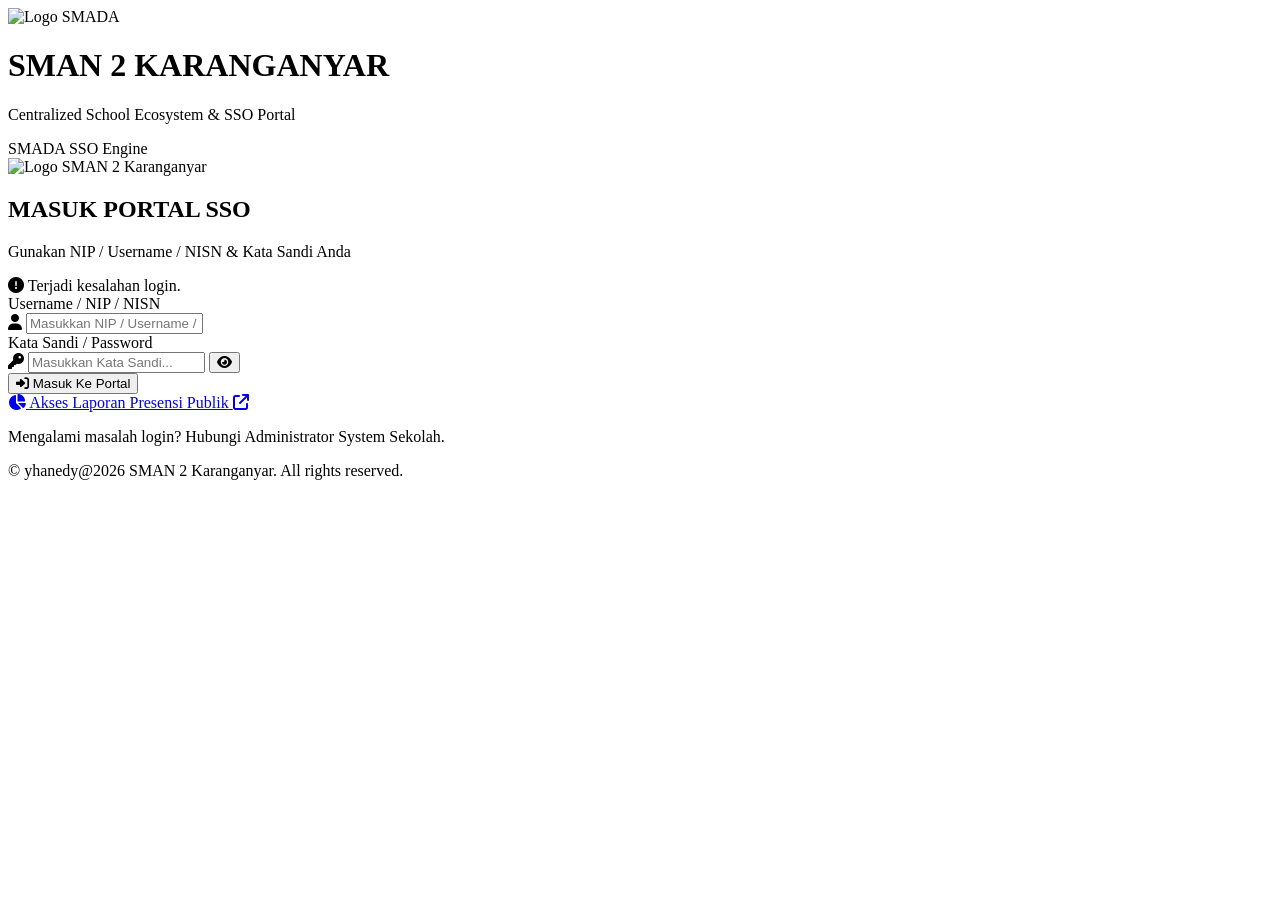
==== commit 7cafb17f: "Update admin.js script version to v12 Updated the version of admin.js to v12." ====
--- a/admin.html
+++ b/admin.html
@@ -9,7 +9,8 @@
     <script src="https://cdn.jsdelivr.net/npm/xlsx@0.18.5/dist/xlsx.full.min.js"></script>
     <script src="js/config.js?v=admin_turso_v11"></script>
     <script src="js/admin.js?v=admin_turso_v11" defer></script>
-</head>
+    <script src="js/admin.js?v=admin_turso_v12" defer></script>
+    </head>
 <body class="bg-slate-100 font-sans min-h-screen flex flex-col justify-between text-slate-800">
 
     <header class="bg-blue-900 text-white shadow-md sticky top-0 z-50">
